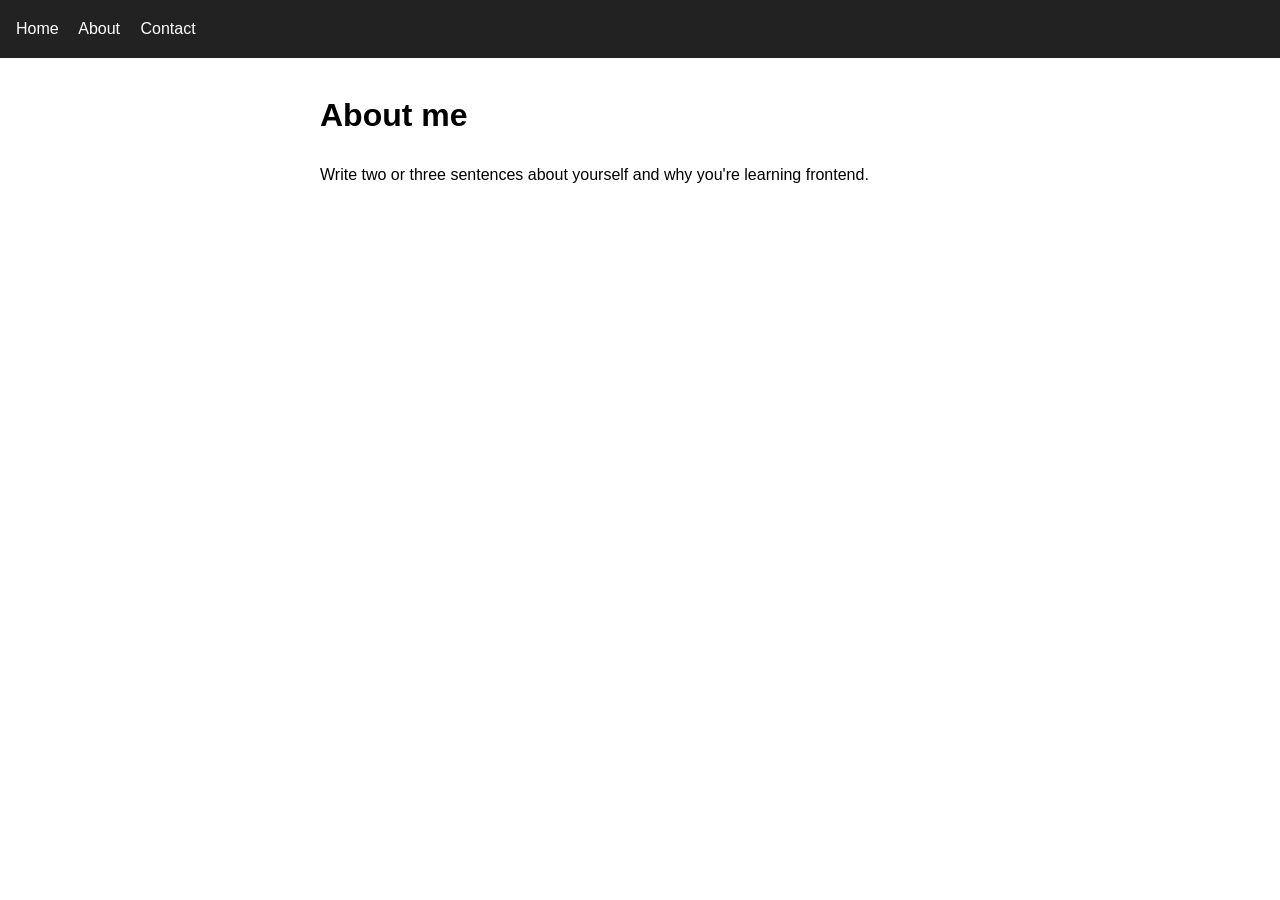
==== about.html @ d4545434 "Add about.html" ====
<!doctype html>
<html lang="en">
    <head>
        <meta charset="UTF-8" />
        <meta name="viewport" content="width=device-width, initial-scale=1.0" />
        <title>About | My Site</title>
        <link rel="stylesheet" href="style.css" />
    </head>
    <body>
        <nav>
            <a href="index.html">Home</a>
            <a href="about.html">About</a>
            <a href="contact.html">Contact</a>
        </nav>
        <main>
            <h1>About me</h1>
            <p>Write two or three sentences about yourself and why you're learning frontend.</p>
        </main>
    </body>
</html>
---- style.css ----
body {
    font-family: sans-serif;
    margin: 0;
    line-height: 1.6;
}
nav {
    background: #222;
    padding: 1rem;
}
nav a {
    color: #fff;
    margin-right: 1rem;
    text-decoration: none;
}
main {
    max-width: 40rem;
    margin: 2rem auto;
    padding: 0 1rem;
}
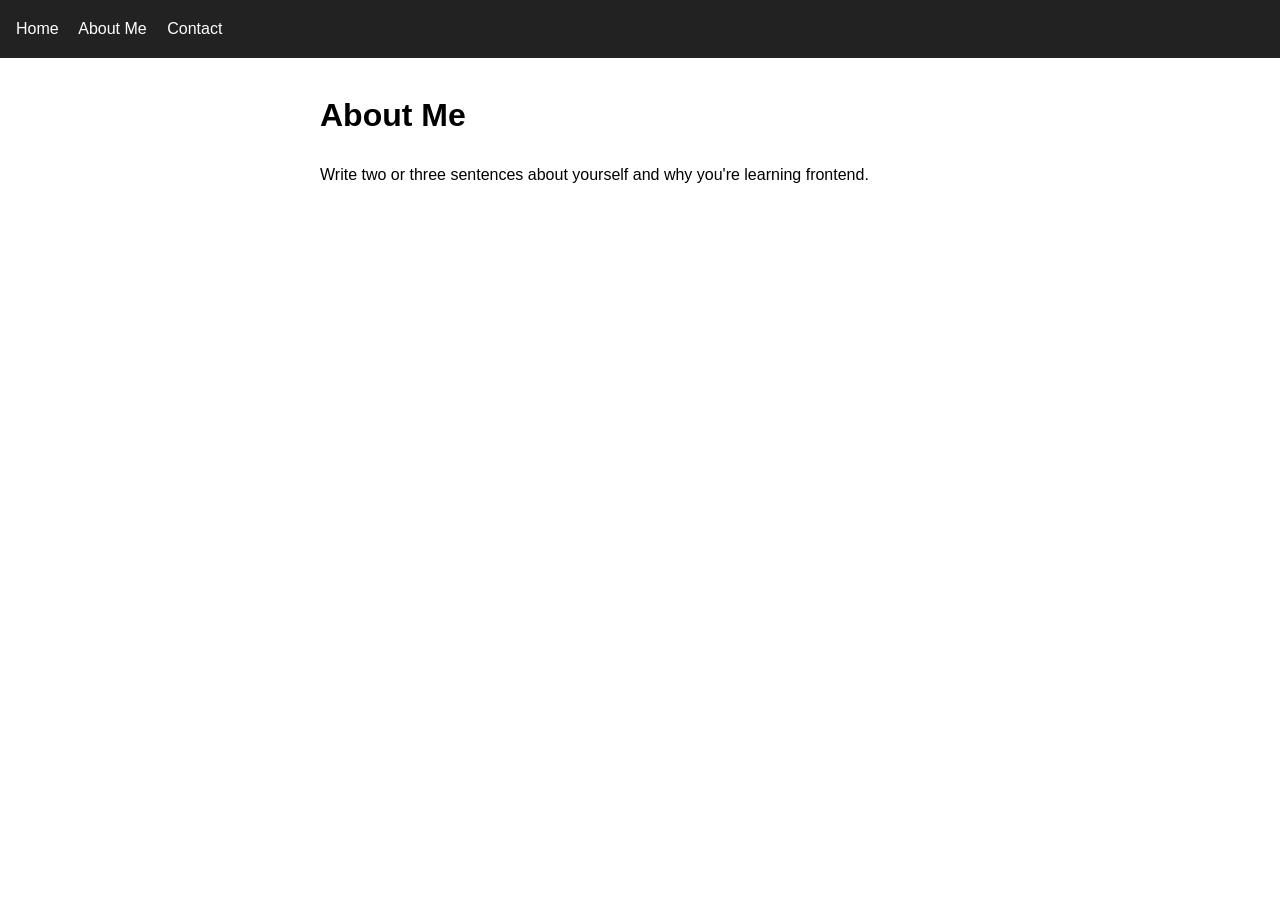
==== commit d48b5413: "add nav" ====
--- a/about.html
+++ b/about.html
@@ -9,11 +9,11 @@
     <body>
         <nav>
             <a href="index.html">Home</a>
-            <a href="about.html">About</a>
+            <a href="about.html">About Me</a>
             <a href="contact.html">Contact</a>
         </nav>
         <main>
-            <h1>About me</h1>
+            <h1>About Me</h1>
             <p>Write two or three sentences about yourself and why you're learning frontend.</p>
         </main>
     </body>
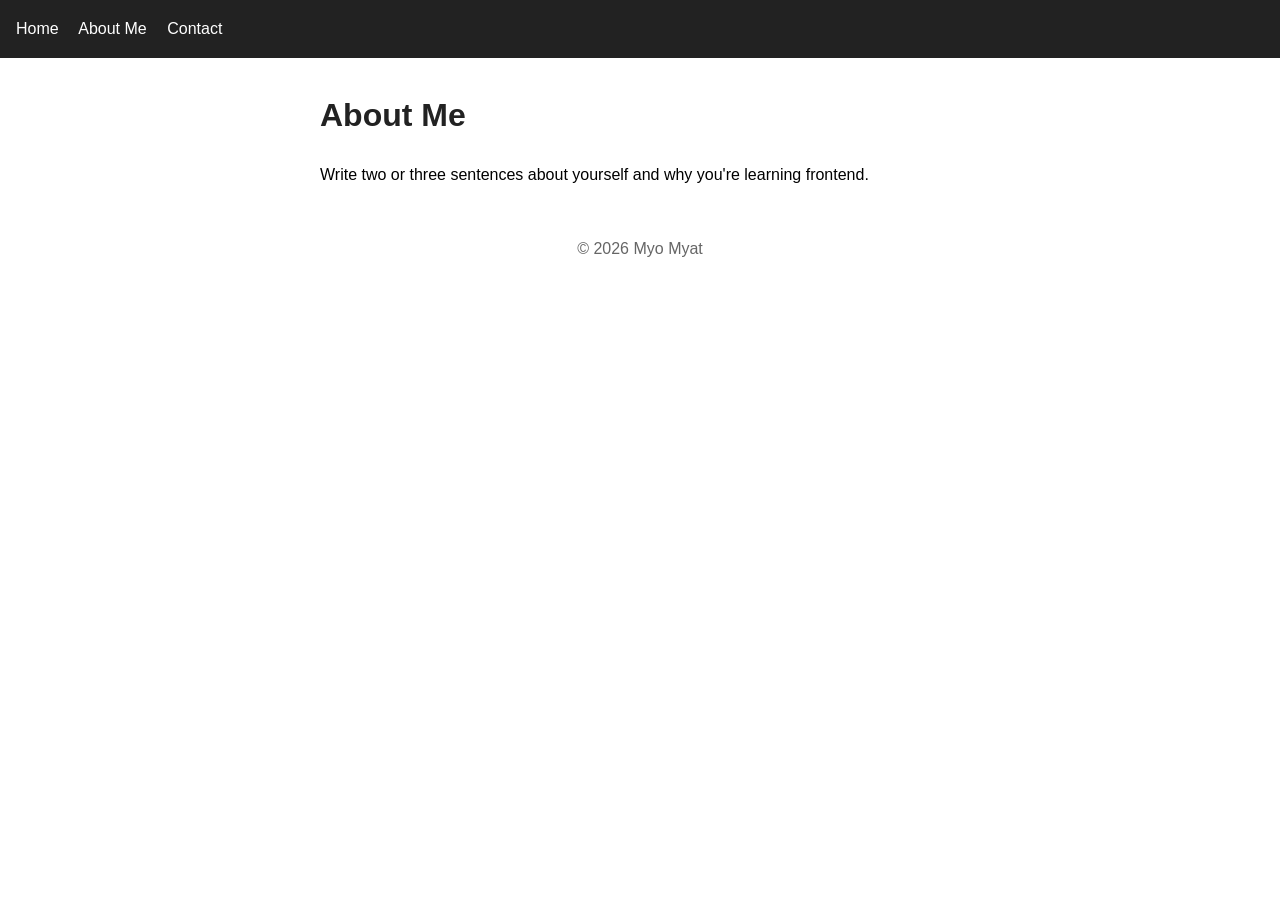
==== commit 20620042: "Add hover and footer" ====
--- a/about.html
+++ b/about.html
@@ -16,5 +16,6 @@
             <h1>About Me</h1>
             <p>Write two or three sentences about yourself and why you're learning frontend.</p>
         </main>
+        <footer>&copy; 2026 Myo Myat</footer>
     </body>
 </html>
--- a/style.css
+++ b/style.css
@@ -16,4 +16,15 @@
     max-width: 40rem;
     margin: 2rem auto;
     padding: 0 1rem;
+}
+nav a:hover {
+    text-decoration: underline;
+}
+h1 {
+    color: #222;
+}
+footer {
+    text-align: center;
+    padding: 1rem;
+    color: #666;
 }
